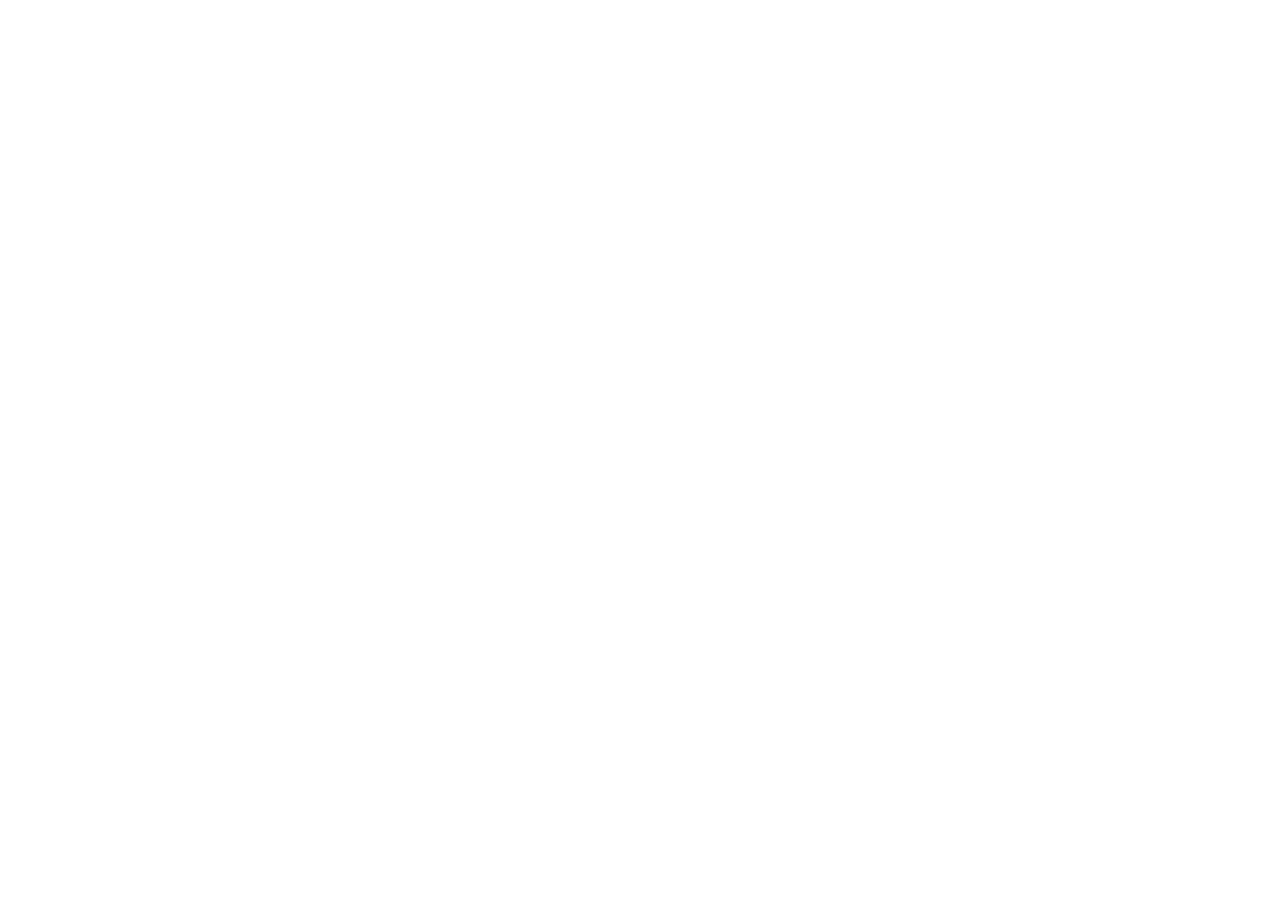
==== docs/index.html @ e181f7de "Modifica Carpeta build por docs" ====
<!doctype html>
<html lang="en">

<head>
    <meta charset="utf-8" />
    <link rel="icon" href="/favicon.ico" />
    <meta name="viewport" content="width=device-width,initial-scale=1" />
    <meta name="theme-color" content="#000000" />
    <meta name="description" content="Web site created using create-react-app" />
    <link rel="apple-touch-icon" href="/logo192.png" />
    <link rel="manifest" href="/manifest.json" />
    <link rel="stylesheet" href="https://cdnjs.cloudflare.com/ajax/libs/animate.css/4.1.1/animate.min.css" />
    <title>Gift Expert APP</title>
    <link href="/static/css/main.c775c1d4.chunk.css" rel="stylesheet">
</head>

<body><noscript>You need to enable JavaScript to run this app.</noscript>
    <div id="root"></div>
    <script>!function (e) { function r(r) { for (var n, p, f = r[0], i = r[1], l = r[2], c = 0, s = []; c < f.length; c++)p = f[c], Object.prototype.hasOwnProperty.call(o, p) && o[p] && s.push(o[p][0]), o[p] = 0; for (n in i) Object.prototype.hasOwnProperty.call(i, n) && (e[n] = i[n]); for (a && a(r); s.length;)s.shift()(); return u.push.apply(u, l || []), t() } function t() { for (var e, r = 0; r < u.length; r++) { for (var t = u[r], n = !0, f = 1; f < t.length; f++) { var i = t[f]; 0 !== o[i] && (n = !1) } n && (u.splice(r--, 1), e = p(p.s = t[0])) } return e } var n = {}, o = { 1: 0 }, u = []; function p(r) { if (n[r]) return n[r].exports; var t = n[r] = { i: r, l: !1, exports: {} }; return e[r].call(t.exports, t, t.exports, p), t.l = !0, t.exports } p.m = e, p.c = n, p.d = function (e, r, t) { p.o(e, r) || Object.defineProperty(e, r, { enumerable: !0, get: t }) }, p.r = function (e) { "undefined" != typeof Symbol && Symbol.toStringTag && Object.defineProperty(e, Symbol.toStringTag, { value: "Module" }), Object.defineProperty(e, "__esModule", { value: !0 }) }, p.t = function (e, r) { if (1 & r && (e = p(e)), 8 & r) return e; if (4 & r && "object" == typeof e && e && e.__esModule) return e; var t = Object.create(null); if (p.r(t), Object.defineProperty(t, "default", { enumerable: !0, value: e }), 2 & r && "string" != typeof e) for (var n in e) p.d(t, n, function (r) { return e[r] }.bind(null, n)); return t }, p.n = function (e) { var r = e && e.__esModule ? function () { return e.default } : function () { return e }; return p.d(r, "a", r), r }, p.o = function (e, r) { return Object.prototype.hasOwnProperty.call(e, r) }, p.p = "/"; var f = this["webpackJsonpgif-expert-app"] = this["webpackJsonpgif-expert-app"] || [], i = f.push.bind(f); f.push = r, f = f.slice(); for (var l = 0; l < f.length; l++)r(f[l]); var a = i; t() }([])</script>
    <script src="/static/js/2.3d9d7875.chunk.js"></script>
    <script src="/static/js/main.6a015838.chunk.js"></script>
</body>

</html>
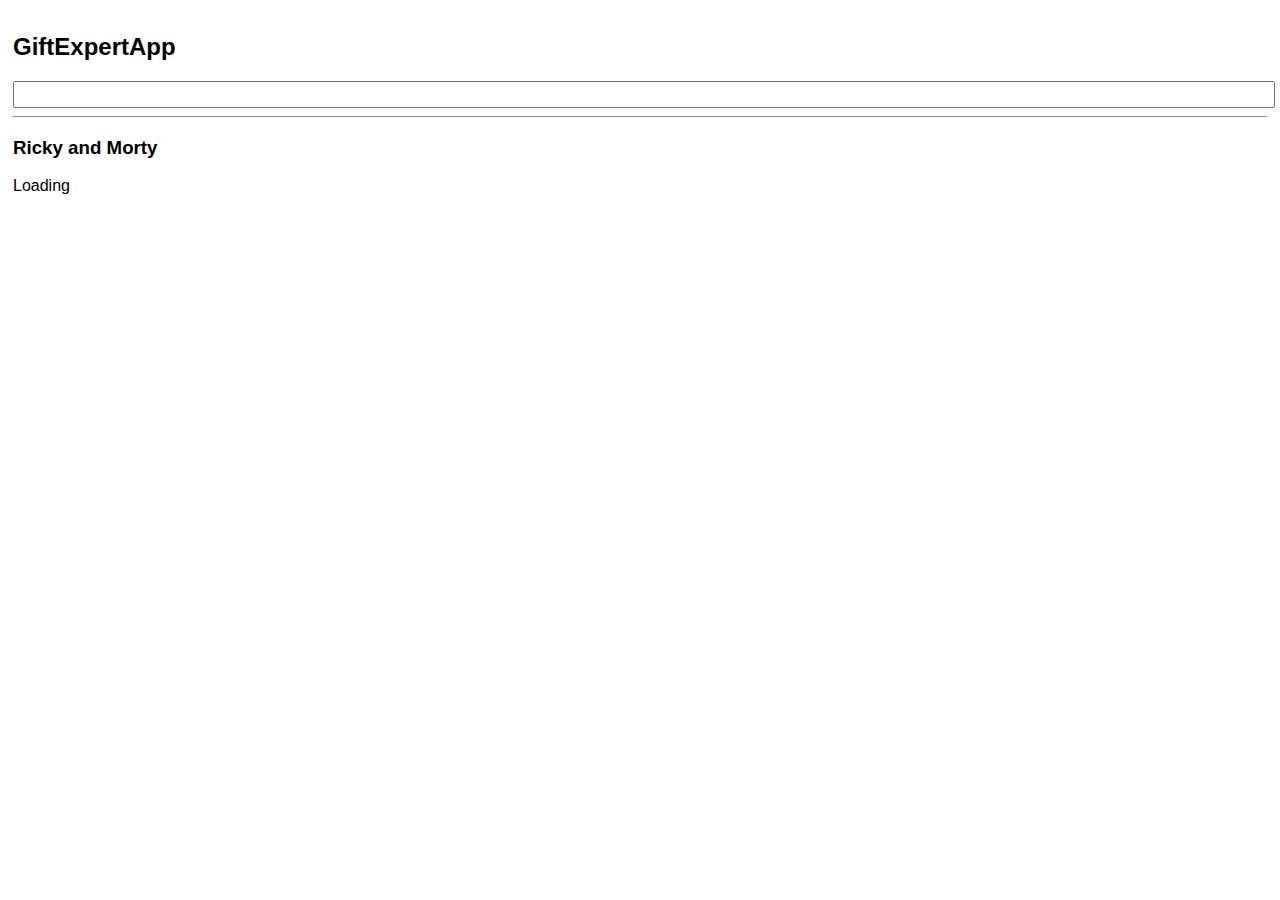
==== commit 136848f9: "Corrigue index.html" ====
--- a/docs/index.html
+++ b/docs/index.html
@@ -3,22 +3,22 @@
 
 <head>
     <meta charset="utf-8" />
-    <link rel="icon" href="/favicon.ico" />
+    <link rel="icon" href="./favicon.ico" />
     <meta name="viewport" content="width=device-width,initial-scale=1" />
     <meta name="theme-color" content="#000000" />
     <meta name="description" content="Web site created using create-react-app" />
-    <link rel="apple-touch-icon" href="/logo192.png" />
-    <link rel="manifest" href="/manifest.json" />
+    <link rel="apple-touch-icon" href="./logo192.png" />
+    <link rel="manifest" href="./manifest.json" />
     <link rel="stylesheet" href="https://cdnjs.cloudflare.com/ajax/libs/animate.css/4.1.1/animate.min.css" />
     <title>Gift Expert APP</title>
-    <link href="/static/css/main.c775c1d4.chunk.css" rel="stylesheet">
+    <link href="./static/css/main.c775c1d4.chunk.css" rel="stylesheet">
 </head>
 
 <body><noscript>You need to enable JavaScript to run this app.</noscript>
     <div id="root"></div>
     <script>!function (e) { function r(r) { for (var n, p, f = r[0], i = r[1], l = r[2], c = 0, s = []; c < f.length; c++)p = f[c], Object.prototype.hasOwnProperty.call(o, p) && o[p] && s.push(o[p][0]), o[p] = 0; for (n in i) Object.prototype.hasOwnProperty.call(i, n) && (e[n] = i[n]); for (a && a(r); s.length;)s.shift()(); return u.push.apply(u, l || []), t() } function t() { for (var e, r = 0; r < u.length; r++) { for (var t = u[r], n = !0, f = 1; f < t.length; f++) { var i = t[f]; 0 !== o[i] && (n = !1) } n && (u.splice(r--, 1), e = p(p.s = t[0])) } return e } var n = {}, o = { 1: 0 }, u = []; function p(r) { if (n[r]) return n[r].exports; var t = n[r] = { i: r, l: !1, exports: {} }; return e[r].call(t.exports, t, t.exports, p), t.l = !0, t.exports } p.m = e, p.c = n, p.d = function (e, r, t) { p.o(e, r) || Object.defineProperty(e, r, { enumerable: !0, get: t }) }, p.r = function (e) { "undefined" != typeof Symbol && Symbol.toStringTag && Object.defineProperty(e, Symbol.toStringTag, { value: "Module" }), Object.defineProperty(e, "__esModule", { value: !0 }) }, p.t = function (e, r) { if (1 & r && (e = p(e)), 8 & r) return e; if (4 & r && "object" == typeof e && e && e.__esModule) return e; var t = Object.create(null); if (p.r(t), Object.defineProperty(t, "default", { enumerable: !0, value: e }), 2 & r && "string" != typeof e) for (var n in e) p.d(t, n, function (r) { return e[r] }.bind(null, n)); return t }, p.n = function (e) { var r = e && e.__esModule ? function () { return e.default } : function () { return e }; return p.d(r, "a", r), r }, p.o = function (e, r) { return Object.prototype.hasOwnProperty.call(e, r) }, p.p = "/"; var f = this["webpackJsonpgif-expert-app"] = this["webpackJsonpgif-expert-app"] || [], i = f.push.bind(f); f.push = r, f = f.slice(); for (var l = 0; l < f.length; l++)r(f[l]); var a = i; t() }([])</script>
-    <script src="/static/js/2.3d9d7875.chunk.js"></script>
-    <script src="/static/js/main.6a015838.chunk.js"></script>
+    <script src="./static/js/2.3d9d7875.chunk.js"></script>
+    <script src="./static/js/main.6a015838.chunk.js"></script>
 </body>
 
 </html>--- a/docs/static/css/main.c775c1d4.chunk.css
+++ b/docs/static/css/main.c775c1d4.chunk.css
@@ -0,0 +1,2 @@
+*{font-family:Arial,Helvetica,sans-serif}body{padding:5px}input{width:100%;font-size:1.1rem;color:#dc143c}.card-grid{display:flex;flex-direction:row;flex-wrap:wrap}.card{align-content:center;border:1px solid grey;border-radius:6px;margin-bottom:10px;margin-right:10px;overflow:hidden}.card p{padding:5px;text-align:center}.card img{max-height:170px}
+/*# sourceMappingURL=main.c775c1d4.chunk.css.map */